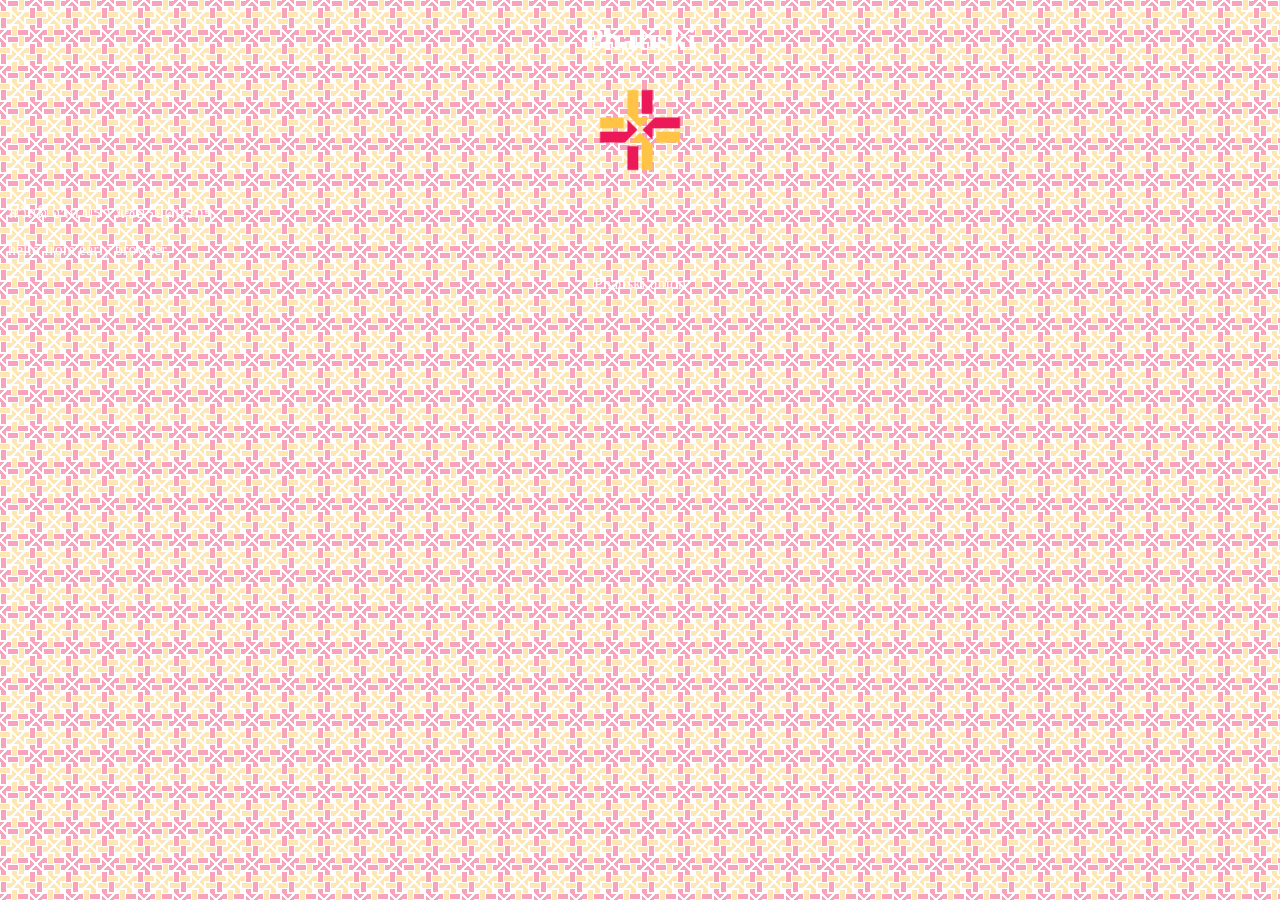
==== lite/lite.index.html @ c2d1dd2e "Update lite.index.html" ====
<!DOCTYPE HTML>
<html>
    <head>
        <meta charset="UTF-16LE">
        <title>Phatiski lite</title>
    </head>
    <body background="./png-bg/sensory-star.bg-mt.png" bgcolor="#ffffff" text="white">
        <header align="center">
            <h1>Phatiski</h1>
            <!-- <img alt="      mm mm      \n      MM MM      \n      qM \"\"      \n MMMM .'V'.dMMMM \n mmmmmp'.'q mmmm \n \"\"\"\"'.dMb. \"\"\"\" \n      mm MM      \n      MM MM      \n      \"\" \"\"      \n" src="./png-bg/sensory-star.logo.png" width="100px" height="100px" /> -->
            <img alt="sensory-star" src="./png-bg/sensory-star.logo.png" width="100px" height="100px" />
        </header>
        <main>
            <p lang="th">สวัสดี จาก บราวเซอร์ยุคแรกๆ</p>
            <p lang="en">hello from early browser.</p>
        </main>
        <footer align="center">
            Phatiski union
        </footer>
    </body>
</html>
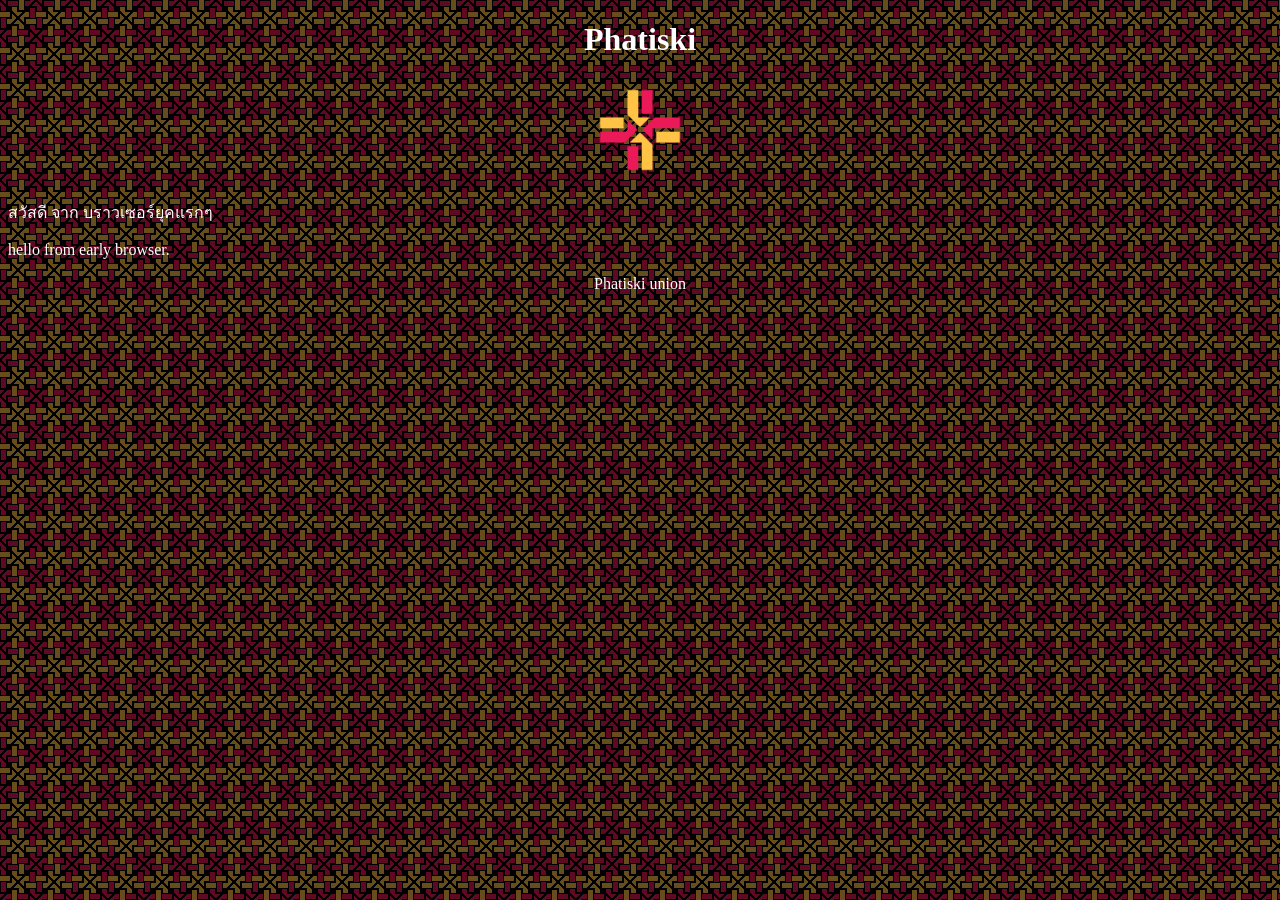
==== commit d7a2c980: "Update lite.index.html" ====
--- a/lite/lite.index.html
+++ b/lite/lite.index.html
@@ -4,7 +4,7 @@
         <meta charset="UTF-16LE">
         <title>Phatiski lite</title>
     </head>
-    <body background="./png-bg/sensory-star.bg-mt.png" bgcolor="#ffffff" text="white">
+    <body background="./png-bg/sensory-star.bg-mt.png" bgcolor="black" text="white">
         <header align="center">
             <h1>Phatiski</h1>
             <!-- <img alt="      mm mm      \n      MM MM      \n      qM \"\"      \n MMMM .'V'.dMMMM \n mmmmmp'.'q mmmm \n \"\"\"\"'.dMb. \"\"\"\" \n      mm MM      \n      MM MM      \n      \"\" \"\"      \n" src="./png-bg/sensory-star.logo.png" width="100px" height="100px" /> -->
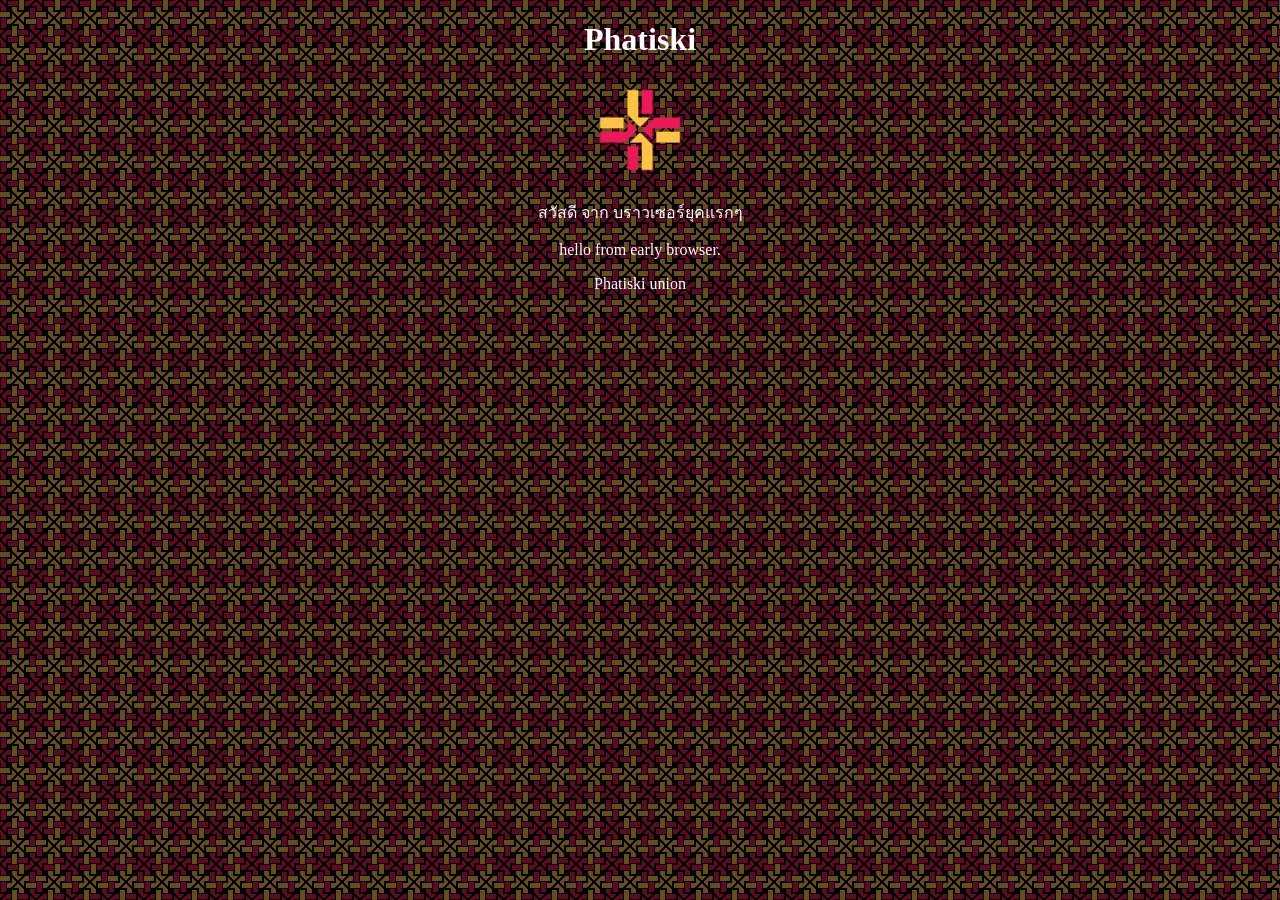
==== commit 0db32ca5: "Update lite.index.html" ====
--- a/lite/lite.index.html
+++ b/lite/lite.index.html
@@ -2,15 +2,16 @@
 <html>
     <head>
         <meta charset="UTF-16LE">
+        <meta name="viewport" content="width=device-width, initial-scale=1.0">
         <title>Phatiski lite</title>
     </head>
-    <body background="./png-bg/sensory-star.bg-mt.png" bgcolor="black" text="white">
+    <body background="./png-bg/sensory-star.bg-mt.png" bgcolor="black" text="white" width="500px">
         <header align="center">
             <h1>Phatiski</h1>
             <!-- <img alt="      mm mm      \n      MM MM      \n      qM \"\"      \n MMMM .'V'.dMMMM \n mmmmmp'.'q mmmm \n \"\"\"\"'.dMb. \"\"\"\" \n      mm MM      \n      MM MM      \n      \"\" \"\"      \n" src="./png-bg/sensory-star.logo.png" width="100px" height="100px" /> -->
             <img alt="sensory-star" src="./png-bg/sensory-star.logo.png" width="100px" height="100px" />
         </header>
-        <main>
+        <main align="center">
             <p lang="th">สวัสดี จาก บราวเซอร์ยุคแรกๆ</p>
             <p lang="en">hello from early browser.</p>
         </main>
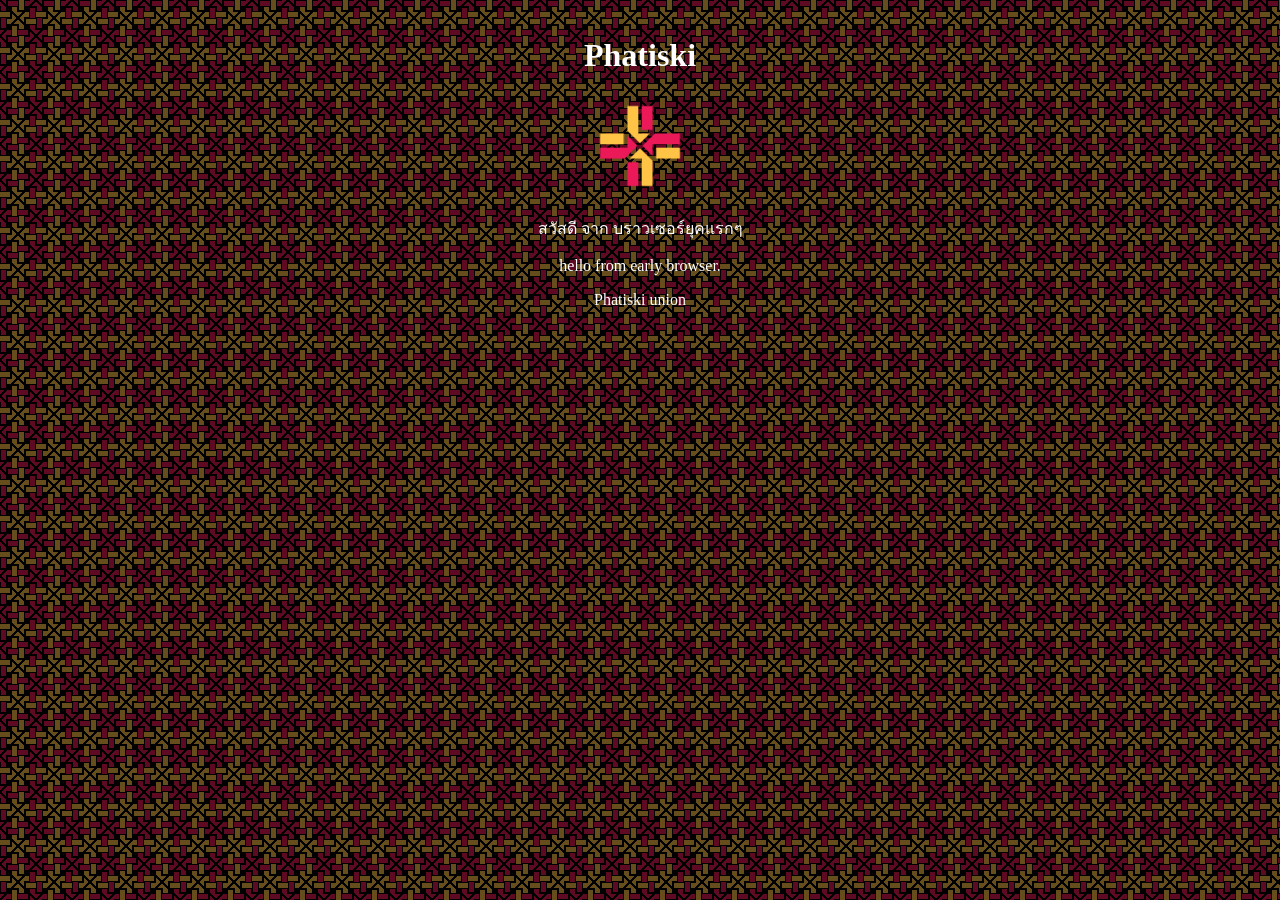
==== commit b9e28384: "Update lite.index.html" ====
--- a/lite/lite.index.html
+++ b/lite/lite.index.html
@@ -5,7 +5,7 @@
         <meta name="viewport" content="width=device-width, initial-scale=1.0">
         <title>Phatiski lite</title>
     </head>
-    <body background="./png-bg/sensory-star.bg-mt.png" bgcolor="black" text="white" width="500px">
+    <body background="./png-bg/sensory-star.bg-mt.png" bgcolor="black" text="white" style="width: 20rem; margin: 0 auto; padding: 1em;">
         <header align="center">
             <h1>Phatiski</h1>
             <!-- <img alt="      mm mm      \n      MM MM      \n      qM \"\"      \n MMMM .'V'.dMMMM \n mmmmmp'.'q mmmm \n \"\"\"\"'.dMb. \"\"\"\" \n      mm MM      \n      MM MM      \n      \"\" \"\"      \n" src="./png-bg/sensory-star.logo.png" width="100px" height="100px" /> -->
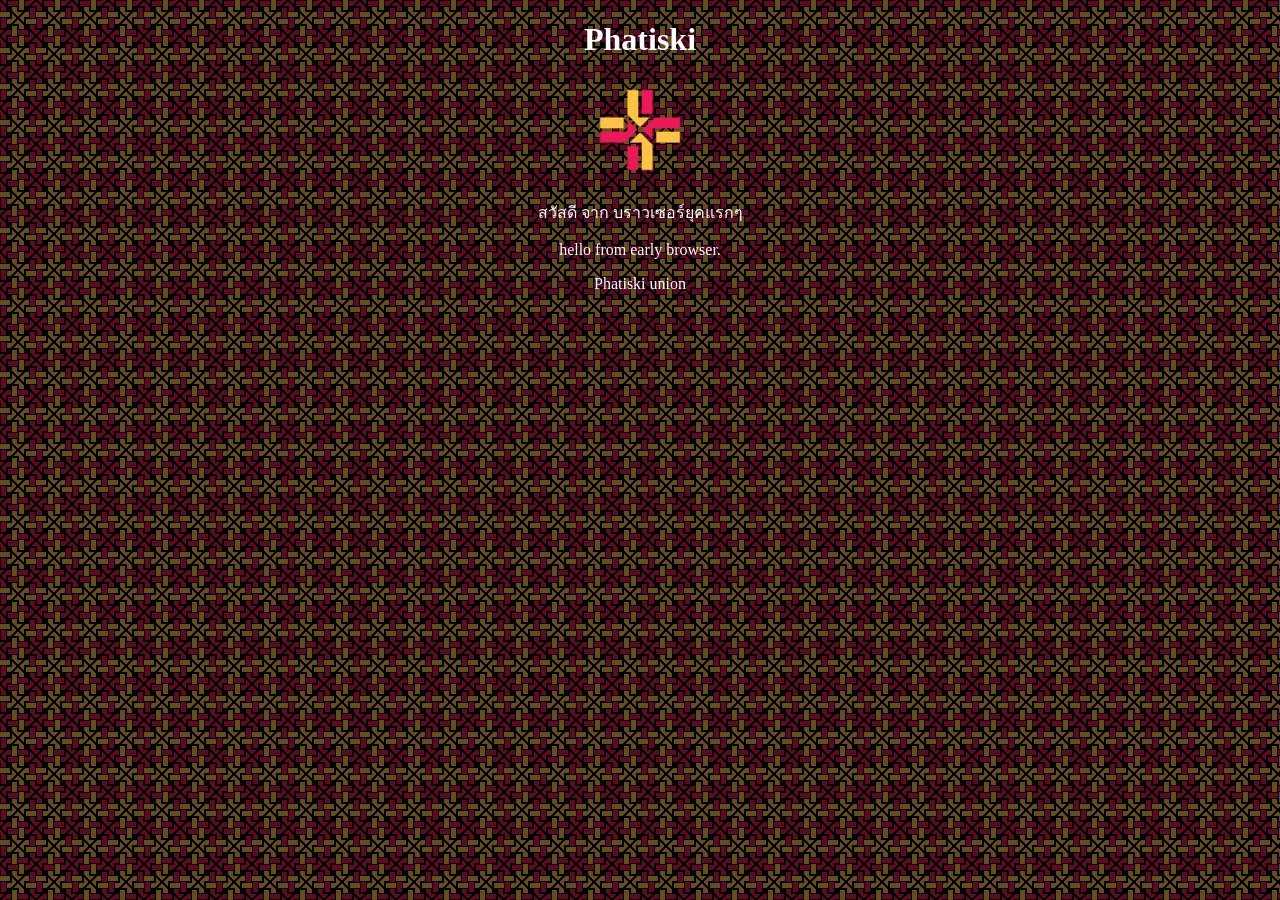
==== commit 96e98b31: "Update lite.index.html" ====
--- a/lite/lite.index.html
+++ b/lite/lite.index.html
@@ -5,7 +5,7 @@
         <meta name="viewport" content="width=device-width, initial-scale=1.0">
         <title>Phatiski lite</title>
     </head>
-    <body background="./png-bg/sensory-star.bg-mt.png" bgcolor="black" text="white" style="width: 20rem; margin: 0 auto; padding: 1em;">
+    <body background="./png-bg/sensory-star.bg-mt.png" bgcolor="black" text="white" width="50%">
         <header align="center">
             <h1>Phatiski</h1>
             <!-- <img alt="      mm mm      \n      MM MM      \n      qM \"\"      \n MMMM .'V'.dMMMM \n mmmmmp'.'q mmmm \n \"\"\"\"'.dMb. \"\"\"\" \n      mm MM      \n      MM MM      \n      \"\" \"\"      \n" src="./png-bg/sensory-star.logo.png" width="100px" height="100px" /> -->
